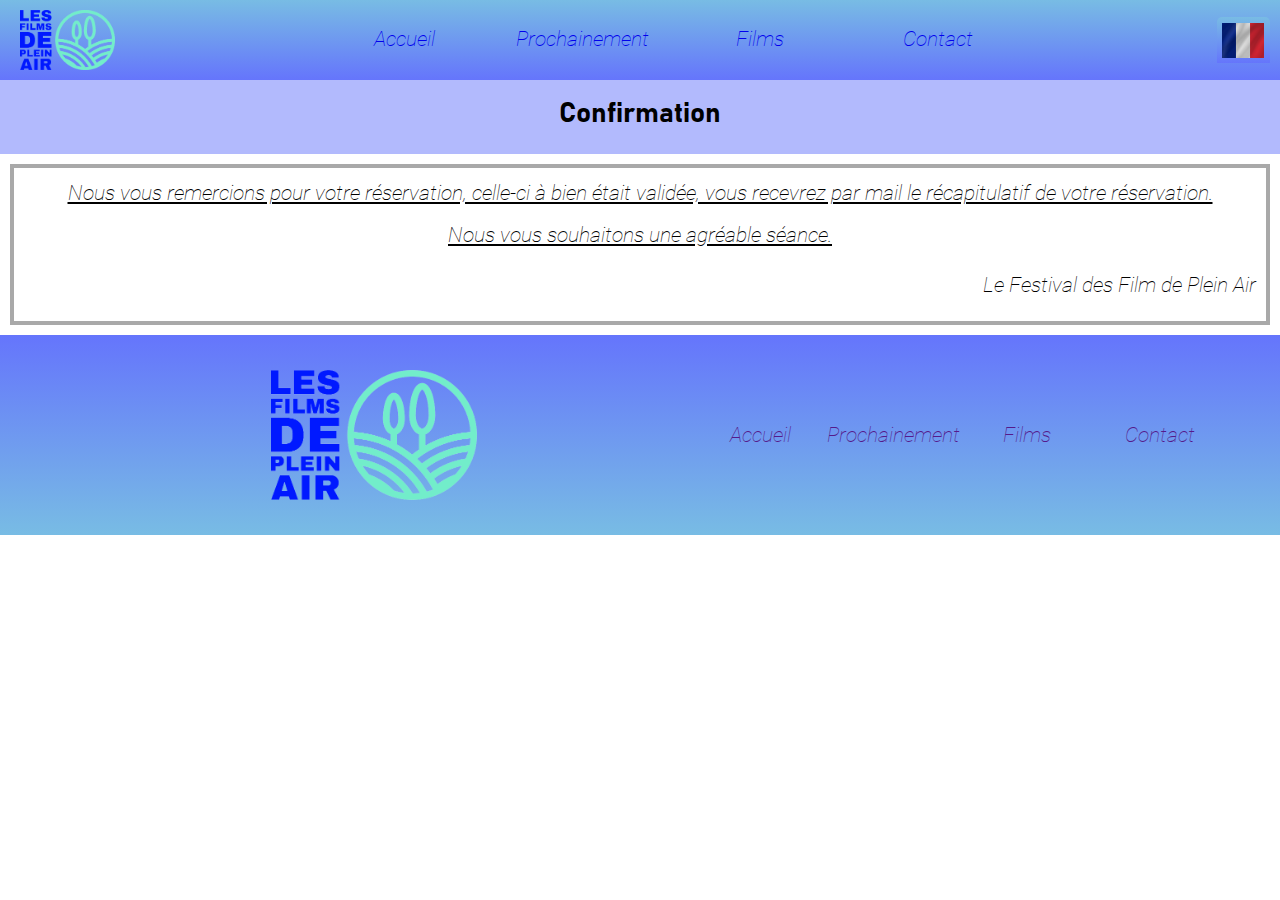
==== confirmation.html @ a065a2ad "re-upload project" ====
<!DOCTYPE html>
<html lang="en">
<head>
    <meta charset="UTF-8">
    <title>Confirmation</title>
    <link rel="stylesheet" href="https://cdnjs.cloudflare.com/ajax/libs/font-awesome/5.15.3/css/all.min.css">
    <meta name="viewport"
          content="width=device-width, user-scalable=no, initial-scale=1.0, maximum-scale=1.0, minimum-scale=1.0">
    <meta http-equiv="X-UA-Compatible" content="ie=edge">
    <link rel="stylesheet" href="css/normalizer.css">
    <link rel="stylesheet" href="css/mobile.css"> <!-- CSS du mobile -->
    <link rel="stylesheet" href="css/tablet.css" media="all and (min-width: 426px)"> <!-- CSS des tablettes -->
    <link rel="stylesheet" href="css/desktop.css" media="all and (min-width: 769px)"> <!-- CSS du desktop -->
</head>
<body>
<!-- header -->
<header>
    <!-- Menu -->
    <div class="container-menu">
        <a href="index.html">
            <img src="ximages/logo_small.png" alt="logo asso">
        </a>
        <div id="desktop-menu">
            <ul>
                <li><a href="index.html">Accueil</a></li>
                <li><a href="prochainement.html">Prochainement</a></li>
                <li><a href="films.html">Films</a></li>
                <li><a href="contact.html">Contact</a></li>
            </ul>
        </div>
        <button type="button" id="icon">
            <i class="fa fa-bars fa-2x"></i>
        </button>
        <div class="lang" id="lang">
            <a href="#" id="pays">
                <img src="ximages/flag-fr.png" alt="image pays France">
                <div id="other">
                    <img class="en" src="ximages/flag-en.png" alt="image pays Anlgais">
                    <img class="es" src="ximages/flag-es.jpg" alt="image pays Espagnol">
                </div>
            </a>
        </div>
    </div>
    <!-- .main-menu -->
    <nav id="main-nav" class="main-nav">
        <ul>
            <li><a href="index.html">Accueil</a></li>
            <li><a href="prochainement.html">Prochainement</a></li>
            <li><a href="films.html">Films</a></li>
            <li><a href="contact.html">Contact</a></li>
        </ul>
    </nav>

</header>
<!-- Bandeau -->
<section class="bandeau">
    <h1>Confirmation</h1>
</section>
<div id="confirmation">
    <!-- Récapitulatif -->
    <p><u>Nous vous remercions pour votre réservation, celle-ci à bien était validée, vous recevrez par mail le
        récapitulatif de votre réservation.</u></p>
    <p><u>Nous vous souhaitons une agréable séance.</u></p>
    <p><b>Le Festival des Film de Plein Air</b></p>
</div>

<footer id="footer-main">
    <!-- Logo -->
    <a href="#">
        <img src="ximages/logo_small.png" alt="logo asso">
    </a>

    <!-- Menu -->
    <nav>
        <ul>
            <li><a href="index.html">Accueil</a></li>
            <li><a href="prochainement.html">Prochainement</a></li>
            <li><a href="films.html">Films</a></li>
            <li><a href="contact.html">Contact</a></li>
        </ul>
    </nav>
</footer>
<script src="https://cdnjs.cloudflare.com/ajax/libs/jquery/3.5.1/jquery.min.js"
        integrity="sha512-bLT0Qm9VnAYZDflyKcBaQ2gg0hSYNQrJ8RilYldYQ1FxQYoCLtUjuuRuZo+fjqhx/qtq/1itJ0C2ejDxltZVFg=="
        crossorigin="anonymous"></script>
<script src="js/nav.js" defer></script>
</body>
</html>
---- css/normalizer.css ----
/* Box sizing rules */
*,
*::before,
*::after {
    box-sizing: border-box;
}

/* Remove default margin */
body,
h1,
h2,
h3,
h4,
h5,
h6,
p,
figure,
blockquote,
dl,
dd,
a{
    margin: 0;
}

/* Fonts*/
@font-face{
    font-family: 'bahnschrift';
    src: url("fonts/bahnschrift.ttf");
}

@font-face{
    font-family: 'roboto';
    src: url("fonts/Roboto-ThinItalic.ttf");
}

h1, h2, h3, h4, h5, h6{
    font-family: 'Bahnschrift',sans-serif;
}

p, a, li{
    font-family: roboto, serif;
    font-weight: lighter;
}
/* Remove list styles on ul, ol elements with a list role, which suggests default styling will be removed */
ul,
ol {
    list-style: none;
    padding: 0;
    margin: 0;
}

/* Set core root defaults */
html:focus-within {
    scroll-behavior: smooth;
}

/* Set core body defaults */
body {
    min-height: 100vh;
    text-rendering: optimizeSpeed;
    line-height: 1.5;
}

/* A elements that don't have a class get default styles */
a {
    text-decoration: none;
}

/* Make images easier to work with */
img,
picture {
    max-width: 100%;
    display: block;
    width: 100%;
}

/* Inherit fonts for inputs and buttons */
input,
button,
textarea,
select {
    font: inherit;
    padding: 0;
    margin: 0;
}

p, ul > li, a{
    font-size: 1.5rem;
}

#first, #second, #third{
    background-color: rgba(0,0,0,0);
    color: #6575fc;
}
---- css/mobile.css ----
:root {
    font-size: 10px;
}

/** HEADER **/

header {
    display: grid;
    grid-template-columns: 1fr;
    position: fixed;
    z-index: 100;
    width: 100%;
}

.container-menu{
    display: grid;
    grid-template-columns: auto 50px 60px;
    width: 100%;
    height: 100%;
    background: linear-gradient(#78bce4, #6575fc);
}

.container-menu > a > img{
    width: 100px;
    padding: 15px;
}

.container-menu > button{
    display: flex;
    justify-content: center;
    padding: 15px;
    align-items: center;
    border: none;
    background: linear-gradient(#78bce4, #6575fc);
}

#desktop-menu{
    display: none;
}

#icon > i{
    width: 100%;
    color: #071efc;
}

.lang > a {
    border-radius: 5px 5px 0 0;
    background: linear-gradient(#78bce4, #6575fc);
    padding: 0.4rem;
}

.lang > a > img{
    width: 32px;
    height: 25px;
}

.lang{
    display: flex;
    justify-content: center;
    align-items: center;
}

#other{
    position: absolute;
    display: none;
    right: 9px;
    top: 50px;
    border-radius: 0 0 5px 5px;
    background: linear-gradient(#6575fc, #78bce4);
    padding-right: 5px;
    padding-left: 5px;
    padding-bottom: 5px;
}

#other > img{
    width: 32px;
    height: 25px;
}

.en , .es{
    padding-top: 5px;
}

#main-nav{
    display: none;
    grid-template-columns: 1fr;
    padding-top: 74px;
    position: fixed;
    width: 100%;
    top: 0;
    z-index: 99;
}

#main-nav > ul {
    display: grid;
    grid-template-rows: 40px 40px 40px 40px;
    background-color: #6575fc;
}

nav > ul > li{
    display: flex;
    justify-content: center;
    align-items: center;
}

nav > ul > li > a{
    color: #551a8b;
}

/** SLIDER **/
#slider_container{
    position: relative;
    padding-top: 74px;
}

.slider img{
    max-width: 100%;
    display: none;
}

img.active{
    display: block;
    animation: fade 0.8s;
    height: 210px;
    object-fit: cover;
}

@keyframes fade {
    from{
        opacity: 0;
    }
    to{
        opacity: 1;
    }
}

.cont_btn{
    width: 100%;
    height: auto;
    display: flex;
    justify-content: center;
    position: absolute;
    bottom: 0;
}

.btn-nav{
    margin: 0 15px;
}

#first , #second{
    cursor: pointer;
    line-height: 30px;
    font-size: 2.5em;
}

/** L'ASSOCIATION **/

.bandeau_accueil{
    text-align: center;
    align-items: center;
    line-height: 20px;
    background-color: rgba(101,117,252,0.5);
    display: grid;
    grid-template-rows: auto auto;
    padding: 20px;
}

.bandeau_accueil > h1{
    padding: 10px 0;
}

/** FILMS RÉCENT **/

#movies{
    display: grid;
    grid-template-rows: 40px 210px 210px;
    align-items: center;
    text-align: center;
    background-color: rgba(101,117,252,0.6);
}

#movies > figcaption{
    padding: 10px;
}

#movies > figure{
    border-color: darkslateblue;
    display: grid;
    grid-template-rows: 150px 40px;
    align-items: center;
}

#movies > figure > img{
    height: 150px;
    object-fit: cover;
}

figcaption > button{
    width: 70%;
    height: 40px;
    border-radius:1.15em;
    box-sizing: border-box;
    text-transform:uppercase;
    color:#FFFFFF;
    background-color:#6575fc;
    box-shadow:inset 0 -0.6em 0 -0.35em rgba(0,0,0,0.17);
}

/** A PROPOS **/

#about{
    display: grid;
    grid-template-rows: auto auto;
    text-align: center;
    align-items: center;
    line-height: 20px;
    background-color: rgba(101,117,252,0.5);
    padding: 20px;
}

#about > h2{
    padding: 10px 0;
}

/** FOOTER **/

#footer-main{
    display: flex;
    height: 140px;
    justify-content: center;
    align-items: center;
    background: linear-gradient(#6575fc, #78bce4);
}

#footer-main > a{
    width: 50%;
}

#footer-main > a > img{
    width: auto;
    margin: 0 auto;
    height: 60px;
}

#footer-main > nav{
    line-height: 30px;
}

/** Reservation **/
#reservation{
    display: grid;
    padding-top: 75px;
    position: relative;
}

.bandeau{
    padding-top: 74px;
    text-align: center;
    align-items: center;
    line-height: 20px;
    background-color: rgba(101,117,252,0.5);
    display: grid;
    grid-template-rows: 80px;
    position: relative;
}

.bandeau > h1{
    padding: 10px 0;
}

#recap_reservation{
    display: grid;
    grid-template-rows: auto auto;
    margin: 10px;
    grid-gap: 10px;
}

#recap{
    border: 4px solid darkgray;
    text-align: center;
    padding: 10px;
}

#form_resea{
    border: 4px solid darkgray;
    text-align: center;
    padding: 10px;
}

#form1 > button{
    width: 120px;
    height: 30px;
    margin: 10px;
    border-radius:1.15em;
    box-sizing: border-box;
    text-transform:uppercase;
    color:#FFFFFF;
    background-color:#6575fc;
    box-shadow:inset 0 -0.6em 0 -0.35em rgba(0,0,0,0.17);
}

/** CONFIRMATION **/

#confirmation{
    display: grid;
    grid-template-rows: auto auto 50px;
    margin: 10px;
    padding: 10px;
    grid-gap: 10px;
    text-align: center;
    border: 4px solid darkgray;
}

#confirmation p:last-child{
    text-align: end;
    align-self: center;
}

/** PROCHAINEMENT **/

#prochain_films{
    display: grid;
    grid-template-columns: 1fr 1fr;
    grid-template-rows: 390px;
    grid-gap: 10px;
    margin: 10px;
}

#prochain_films > figure{
    display: grid;
}

#prochain_films > figure > img{
    object-fit: cover;
    height: 300px;
}

/** DETAILS DU FILM **/

#details{
    display: grid;
    grid-template-columns: 1fr 1fr;
    grid-gap: 10px;
    grid-template-areas:
            "imag syn"
            "details details";
}

.img-detail{
    grid-area: imag;
    margin: 10px;
    display: flex;
    justify-content: center;
    align-items: center;
}

.img-detail > img{
    object-fit: contain;
}

#details > #details_text{
    grid-area: syn;
    grid-gap: 10px;
    margin: 10px;
}

.infos{
    grid-area: details;
    margin: 10px;
}

.info_global{
    display: flex;
    border: 2px solid darkgray;
    align-items: center;
    justify-content: center;
}

.info1{
    text-align: center;
    padding: 15px;
}

.lieu{
    border: 2px solid darkgray;
    padding: 15px;
}

.lieu > h3{
    text-align: center;
}

.form_details{
    display: flex;
    justify-content: center;
    margin-top: 10px;
}

.form_details > button, .filters > .btn-filter > button, #formContact > button{
    width: 50%;
    height: 30px;
    border-radius:1.15em;
    box-sizing: border-box;
    text-transform:uppercase;
    color:#FFFFFF;
    background-color:#6575fc;
    box-shadow:inset 0 -0.6em 0 -0.35em rgba(0,0,0,0.17);
}

/** FILMS **/

.filters{
    margin: 10px;
    display: grid;
    grid-template-rows: auto auto auto auto auto;
    grid-gap: 10px;
    text-align: center;
    align-items: center;
}

#language-filter{
    border: 2px solid grey;
    border-radius: 5px;
    background-color: darkgray;
}

#gender{
    display: grid;
    grid-template-columns: 1fr 1fr;
    border: 2px solid grey;
    border-radius: 5px;
    background-color: darkgray;
}

.movies-2{
    display: grid;
    grid-template-columns: 1fr 5fr 1fr;
    margin: 20px 0 20px 0;
}

.movies-3x{
    display: grid;
    grid-template-columns: 1fr 1fr;
    grid-gap: 10px;
}

.movies-2 > .icon-arrow-left, .movies-2 > .icon-arrow-right{
    display: flex;
    align-items: center;
    justify-content: center;
}
.search-barre{
    padding-top: 10px;
    text-align: center;
}

.search-barre > input{
    padding: 5px;
}

.search-barre > button{
    border-radius:0.15em;
    box-sizing: border-box;
    color:#FFFFFF;
    background-color:#6575fc;
    box-shadow:inset 0 -0.6em 0 -0.35em rgba(0,0,0,0.17);
}

.icon-arrow-right > i, .icon-arrow-left > i{
    padding: 10px;
    border: 1px solid #ffffff;
    border-radius: 100%;
    background-color: #6575fc;
}

.movies-3x > figure > img{
    max-height: 195px;
}

.movies-3x > figure > figcaption{
    text-align: center;
}

/** CONTACT **/

#formContact{
    border: 2px solid grey;
    padding: 10px;
    display: grid;
    justify-content: center;
    margin: 0 50px;
}

#formContact > div{
    text-align: center;
}

#formContact > input, #formContact > textarea, label{
    font-size: 1.5rem;
}

.map-responsive{
    position: relative;
    margin: 10px 50px 10px 50px;
    padding: 5px;
    height: 250px;
    border: 1px solid grey;
}

.map-responsive > iframe{
    position: absolute;
    top: 0;
    left: 0;
    width: 100%;
    height: 100%;
}

.text-contact{
    text-align: center;
    padding: 20px;
}
---- css/tablet.css ----
:root {
    font-size: 12px;
}

/** HEADER **/

.container-menu{
    grid-template-columns: auto 60px 70px;
}

.lang > a > img{
    width: 42px;
    height: 35px;
}

#other{
    top: 60px;
}

#other > img{
    width: 42px;
    height: 35px;
}

#main-nav > ul {
    grid-template-rows: 60px 60px 60px 60px;
}

/** SLIDER **/

img.active{
    height: 350px;
}

/** FILM RECENT **/

#movies{
    grid-template-rows: 50px repeat(6, 340px);
}

#movies > figure{
    grid-template-rows:260px 80px;
}

#movies > figure > img{
    height: 260px;
}

.movies-3x > figure > img{
    object-fit: contain;
}

/** FOOTER **/

#footer-main{
    height: 200px;
}

#footer-main > a > img{
    width: 70%;
    height: 130px;
}

/** DETAILS DU FILM **/

#details{
    grid-template-areas:
            "imag syn"
            "imag details";
}

#formDetailsFilmReserv{
    display: grid;
    align-items: center;
}

.lieu{
    padding: 20px;
}

/** RESERVATION **/
#recap_reservation{
    display: flex;
    flex-direction: column;
    align-items: center;
}

#recap{
    width: 80%;
}

#form_resea{
    width: 80%;
}

/** CONTACT **/

#formContact > input, #formContact > textarea, label{
    font-size: 1.5rem;
}
---- css/desktop.css ----
:root {
    font-size: 14px;
}

/* MENU */
.container-menu{
    grid-template-columns: auto auto auto;
}

.container-menu > a {
    padding: 10px 20px;
}

.container-menu > a > img {
    height: 60px;
    object-fit: contain;
    width: auto;
    padding: 0;
}
.container-menu > button {
    display: none;
}

#desktop-menu{
    display: flex;
    justify-content: center;
    align-items: center;
}

#desktop-menu > ul{
    display: grid;
    grid-template-columns: 2fr 2fr 2fr 2fr;
    grid-gap: 45px;
    text-align: center;
}

#lang{
    padding: 10px;
    justify-content: end;
}

/* ACCUEIL BODY */
#home{
    display: grid;
    grid-template-areas:
        "slider slider"
        "accueil accueil"
        "movies about"
        "footer footer";
    grid-template-columns: 1fr 1fr;
}

header{
    position: fixed;
    top: 0;
    right: 0;
    left: 0;
    height: 80px;
    z-index: 9999;
}

/* BANDEAU ACCUEIL */
.bandeau_accueil{
    grid-area: accueil;
    grid-template-rows: 70px 140px;
}

.bandeau_accueil > h1{
    font-size: 25px;
    grid-template-rows: 40px 130px;
}

/* SLIDER */
#slider_container{
    grid-area: slider;
}

img.active{
    height: 680px;
}

#first, #second{
    font-size: 3.5em;
    line-height: 90px;
}

/* MOVIES ACCUEIL*/
#movies{
    grid-area: movies;
    grid-template-areas:
        "movie-title movie-title"
        "movie-one movie-two";
    grid-gap: 10px;
    grid-template-columns: 1fr 1fr;
    grid-template-rows: auto repeat(3, 240px);
}

#movies > figure{
    height: 100%;
    display: block;
}

#movies > figure > img{
    height: calc(100% - 80px);
}

#movies > h2{
    grid-area: movie-title;
    font-size: 25px;
    margin-bottom: 30px;
}

#movies > figure > figcaption{
    height: 80px;
    display: flex;
    align-items: center;
    justify-content: center;
}



/* ABOUT ACCUEIL*/

#about{
    grid-area: about;
    display: flex;
    justify-content: center;
    padding: 0 50px;
    flex-direction: column;
    background-color: rgba(101,117,252,0.6);
}

#about > h2{
    font-size: 25px;
    margin-bottom: 30px;
}

#about > p{
    font-family: cursive;
    line-height: 3.2rem;
}

#footer-main{
    grid-area: footer;
}

/* FOOTER */
#footer-main > nav > ul{
    display: grid;
    grid-template-columns: 1fr 1fr 1fr 1fr;
}

/* CONTACT */
#footer-main > a > img {
    width: auto;
}

.map-responsive {
    height: 350px;
}

/* PROCHAINEMENT */
#prochain_films{
    grid-template-columns: 1fr 1fr 1fr 1fr;
    grid-template-rows: auto;
    padding: 10px;
    margin: 0;
    background-color: rgba(101,117,252,0.5);
}

#prochain_films > figure > img{
    height: 500px;
}

#prochain_films > figure > figcaption{
    text-align: center;
}

#prochain_films > figure > figcaption > button{
    padding: 1.3em 9.2em;
}

/* FILMS */
.all-section-movies{
    display: grid;
    grid-template-columns: 25% 75%;
    grid-gap: 10px;
}

.filters{
    align-content: center;
    border: 2px solid silver;
    border-radius: 5px;
    margin: 10px 0;
}

#gender{
    grid-template-columns: 1fr;
}

.movies-2{
    margin: 10px 10px 10px 0;
    border: 2px solid silver;
    border-radius: 5px;
}

.movies-3x{
    grid-template-columns: 1fr 1fr 1fr;
    padding: 10px 0 10px 0;
}

.movies-3x > figure > img{
    object-fit: contain;
    min-height: 300px;
}

.search-barre{
    display: flex;
    justify-content: center;
}

/* CONTACT */
#form-map{
    display: grid;
    grid-template-areas: "map form";
}

#form-map > .form{
    grid-area: form;
    margin: 10px;
}

.map-responsive{
    grid-area: map;
    height: auto;
    margin: 10px 0 10px 50px;
}

/* DETAILS DU FILM */
.img-detail > img{
    max-width: 60%;
}

/* RESERVATION*/

#recap{
    width: 65%;
}

#form_resea{
    width: 65%;
}

#form1 > input, #formContact > textarea, label {
    font-size: 1.5rem;
}
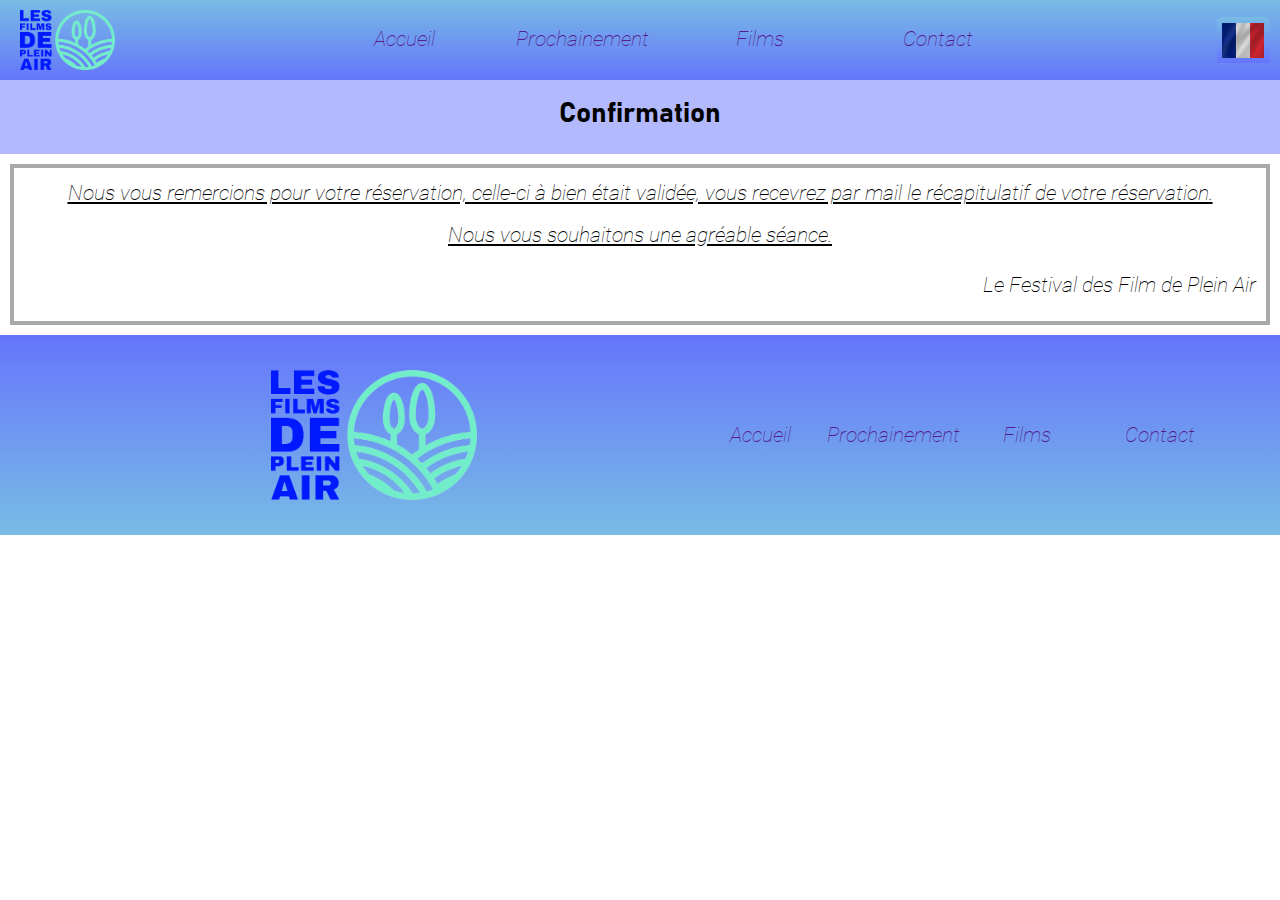
==== commit b5fd866e: "Mise à jour du projet" ====
--- a/confirmation.html
+++ b/confirmation.html
@@ -20,14 +20,15 @@
         <a href="index.html">
             <img src="ximages/logo_small.png" alt="logo asso">
         </a>
-        <div id="desktop-menu">
+        <!-- .main-menu -->
+        <nav id="main-nav" class="main-nav">
             <ul>
                 <li><a href="index.html">Accueil</a></li>
                 <li><a href="prochainement.html">Prochainement</a></li>
                 <li><a href="films.html">Films</a></li>
                 <li><a href="contact.html">Contact</a></li>
             </ul>
-        </div>
+        </nav>
         <button type="button" id="icon">
             <i class="fa fa-bars fa-2x"></i>
         </button>
@@ -41,16 +42,6 @@
             </a>
         </div>
     </div>
-    <!-- .main-menu -->
-    <nav id="main-nav" class="main-nav">
-        <ul>
-            <li><a href="index.html">Accueil</a></li>
-            <li><a href="prochainement.html">Prochainement</a></li>
-            <li><a href="films.html">Films</a></li>
-            <li><a href="contact.html">Contact</a></li>
-        </ul>
-    </nav>
-
 </header>
 <!-- Bandeau -->
 <section class="bandeau">
--- a/css/mobile.css
+++ b/css/mobile.css
@@ -405,6 +405,7 @@
     color:#FFFFFF;
     background-color:#6575fc;
     box-shadow:inset 0 -0.6em 0 -0.35em rgba(0,0,0,0.17);
+    margin: auto;
 }
 
 /** FILMS **/
@@ -488,20 +489,16 @@
     padding: 10px;
     display: grid;
     justify-content: center;
-    margin: 0 50px;
+    margin: auto;
 }
 
 #formContact > div{
     text-align: center;
-}
-
-#formContact > input, #formContact > textarea, label{
-    font-size: 1.5rem;
 }
 
 .map-responsive{
     position: relative;
-    margin: 10px 50px 10px 50px;
+    margin: 10px auto 10px auto;
     padding: 5px;
     height: 250px;
     border: 1px solid grey;
--- a/css/tablet.css
+++ b/css/tablet.css
@@ -92,9 +92,3 @@
 #form_resea{
     width: 80%;
 }
-
-/** CONTACT **/
-
-#formContact > input, #formContact > textarea, label{
-    font-size: 1.5rem;
-}--- a/css/desktop.css
+++ b/css/desktop.css
@@ -21,17 +21,21 @@
     display: none;
 }
 
-#desktop-menu{
+#main-nav{
     display: flex;
     justify-content: center;
     align-items: center;
-}
-
-#desktop-menu > ul{
+    padding-top: 0;
+    position: static;
+}
+
+#main-nav > ul{
     display: grid;
     grid-template-columns: 2fr 2fr 2fr 2fr;
+    grid-template-rows: none;
     grid-gap: 45px;
     text-align: center;
+    background-color: initial;
 }
 
 #lang{
@@ -176,10 +180,6 @@
     text-align: center;
 }
 
-#prochain_films > figure > figcaption > button{
-    padding: 1.3em 9.2em;
-}
-
 /* FILMS */
 .all-section-movies{
     display: grid;
@@ -249,8 +249,4 @@
 
 #form_resea{
     width: 65%;
-}
-
-#form1 > input, #formContact > textarea, label {
-    font-size: 1.5rem;
 }